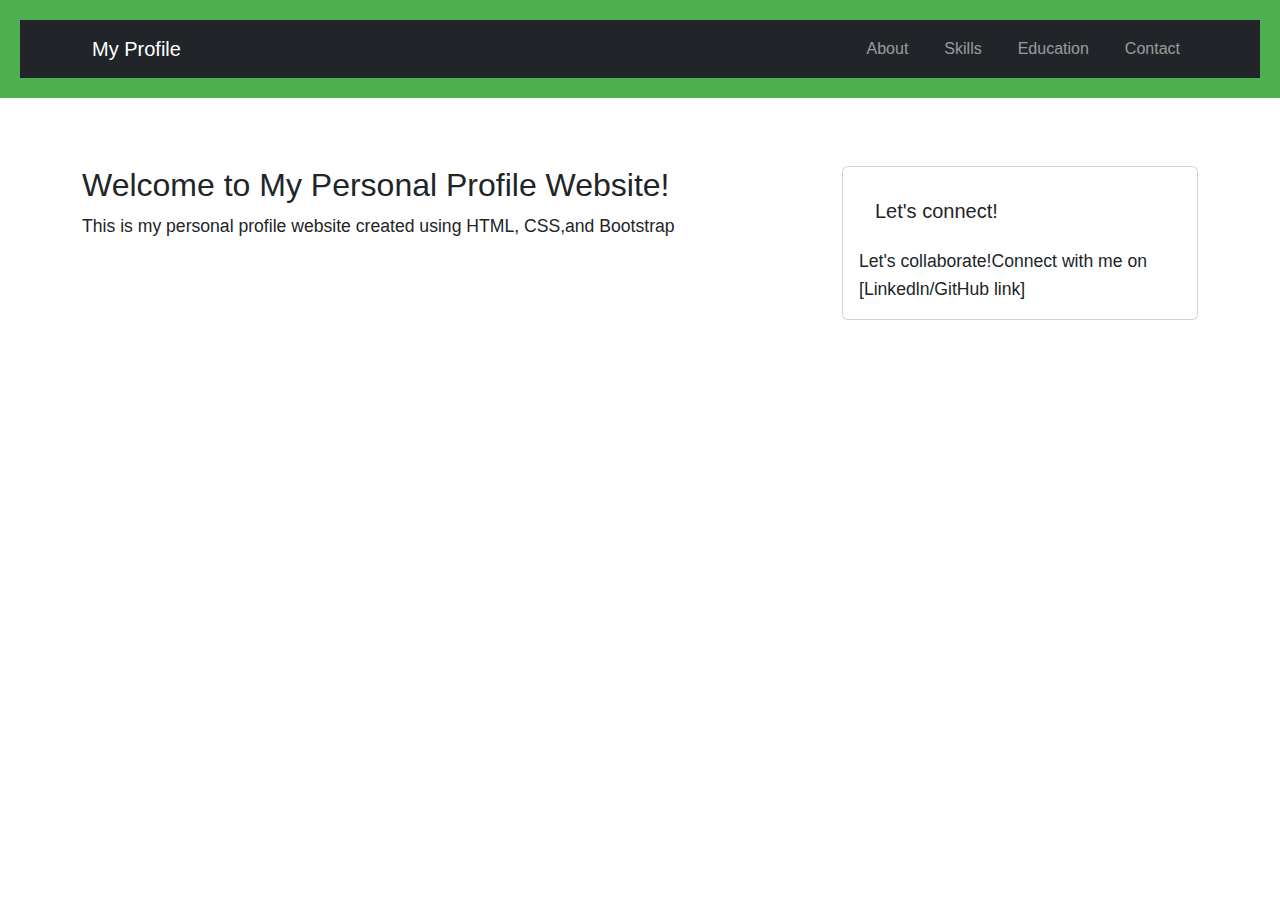
==== about.html @ 269a674c "Create about.html" ====
<!DOCTYPE html>
<html lang="en">
<head>
   <meta charset="UTF-8">
   <meta name="viewport" content="width=device-width, initial-scale=1.0">
   <title>personal-profile.-2.</title>
   <!-- Bootstrap CSS -->
   <link href="https://cdn.jsdelivr.net/npm/bootstrap@5.3.0/dist/css/bootstrap.min.css" rel="stylesheet">
   <!-- Custom CSS -->
   <link rel="stylesheet" href="style.css">
   
</head>
<body>
   <!-- Your content goes here -->

   <!-- Bootstrap JS and dependencies -->
   <script src="https://cdn.jsdelivr.net/npm/@popperjs/core@2.11.6/dist/umd/popper.min.js"></script>
   <script src="https://cdn.jsdelivr.net/npm/bootstrap@5.3.0/dist/js/bootstrap.min.js"></script>

<header>
   <nav class="navbar navbar-expand-lg navbar-dark bg-dark">
      <div class="container">
          <a class="navbar-brand" href="#">My Profile</a>
          <button class="navbar-toggler" type="button" data-bs-toggle="collapse" data-bs-target="#navbarNav">
                 <span class="navbar-toggler-icon"></span>
          </button>
          <div class="collapse navbar-collapse" id="navbarNav">
              <ul class="navbar-nav ms-auto">
                  <li class="nav-item"><a class="nav-link" href="#about">About</a>
                  </li>
                  <li class="nav-item">
                      <a class="nav-link" href="#skills">Skills</a></li>
                  <li class="nav-item"><a class="nav-link" href="#education">Education</a>
                  </li>
                  <li class="nav-item"> 
                      <a class="nav-link" href="#contact">Contact</a>
                  </li>
               </ul>
            </div>
         </div>
      </nav> 
 </header>

 <main class="container my-5">
   <div class="row">
       <div class="col-md-8">
          <h2>Welcome to My Personal Profile Website!</h2>
          <p>This is my personal profile website created using HTML, CSS,and Bootstrap

       </div>
       <div class="col-md-4">
          <div class="card">
              <div class="card-body">
                  <h5 class="card-body">Let's connect!</h5>
                  <p class="card-text">Let's collaborate!Connect with me on [Linkedln/GitHub 
 link]</p>
              </div>
          </div>
       </div>
   </div>
 </main>
---- style.css ----
body {
    font-family: Arial, sans-serif;
    color: #333
    background-color: #f9f9f9;
    margin: 0;
    padding:0;
    line-height:1.6;
}
header{
   background-color: #4CAF50;
   color: white;
    padding: 20px;
    text-align: center;
}

header h1 {
  margin: 0;
}

nav a {
  color: white;
  text-decoration:none;
  margin: 0 10px;
}

nav a:hover {
  text-decoration: underline;
}
main{
  padding:20px;
  max-width: 800px;
  margin: 0 auto;
}

main img {
  max-width: 100%;
  height: auto;
  display: block;
  margin: 20px 0;
}
  footer{
    background-color: #333;
    color: white;
    text-align: center;
    padding: 10px;
    position: fixed;
    bottom: 0;
    width: 100%;
  }
p {

font-size: 1.1em;

}

a {
color: #4CAF50;
text-decoration: none;
}

a:hover {
text-decoration: underline;
}
img {
border: 5px solid #4CAF50;
border-radius: 10px;
}          
main a[href="mailto:"]{
color: #ff5722;
font-weight: bold;
}
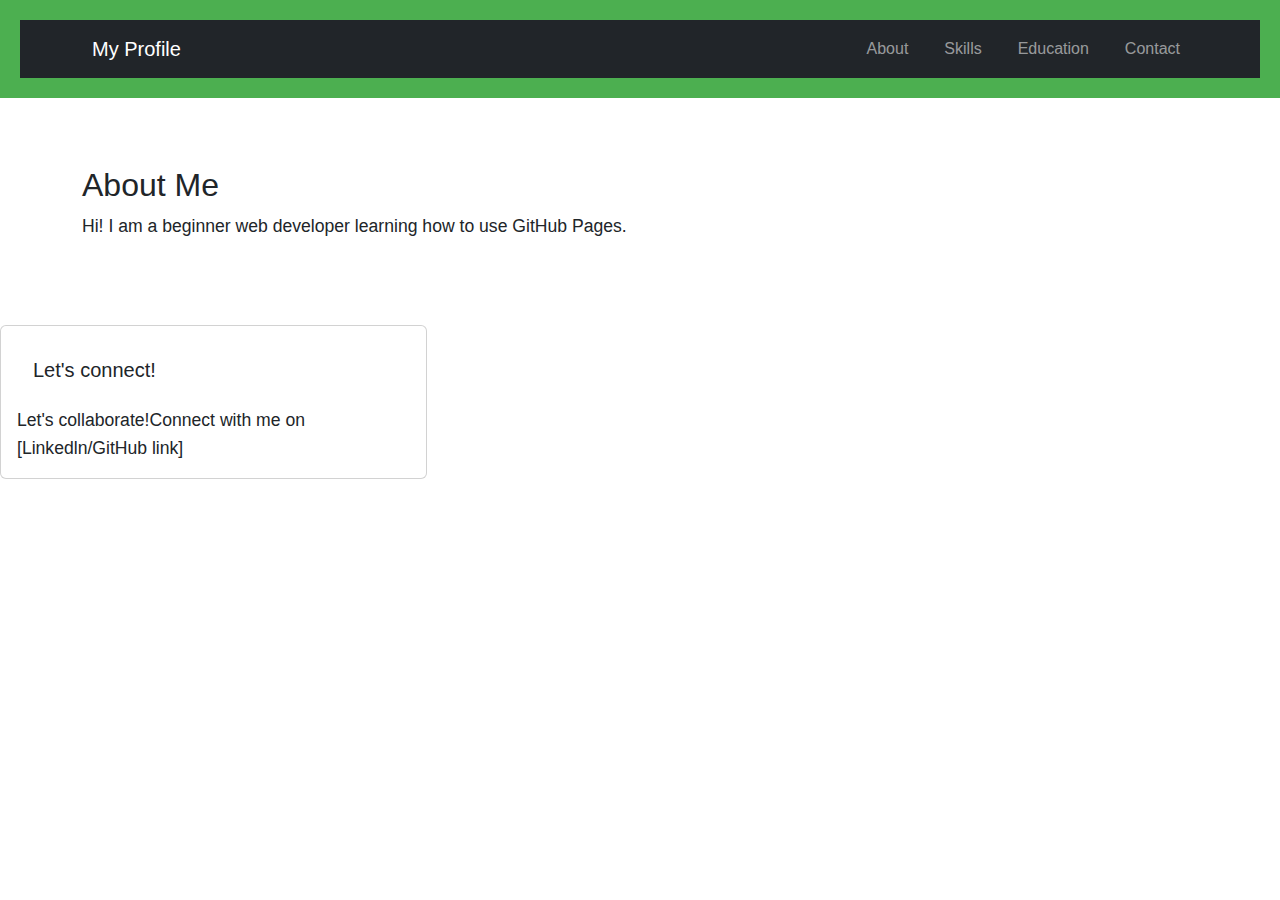
==== commit 5c753be5: "Update about.html" ====
--- a/about.html
+++ b/about.html
@@ -16,7 +16,6 @@
    <!-- Bootstrap JS and dependencies -->
    <script src="https://cdn.jsdelivr.net/npm/@popperjs/core@2.11.6/dist/umd/popper.min.js"></script>
    <script src="https://cdn.jsdelivr.net/npm/bootstrap@5.3.0/dist/js/bootstrap.min.js"></script>
-
 <header>
    <nav class="navbar navbar-expand-lg navbar-dark bg-dark">
       <div class="container">
@@ -40,13 +39,11 @@
          </div>
       </nav> 
  </header>
-
  <main class="container my-5">
-   <div class="row">
-       <div class="col-md-8">
-          <h2>Welcome to My Personal Profile Website!</h2>
-          <p>This is my personal profile website created using HTML, CSS,and Bootstrap
-
+   <h2>About Me</h2>
+   <p>Hi! I am a beginner web developer learning how to use GitHub Pages.</p>
+ </main>
+  
        </div>
        <div class="col-md-4">
           <div class="card">
